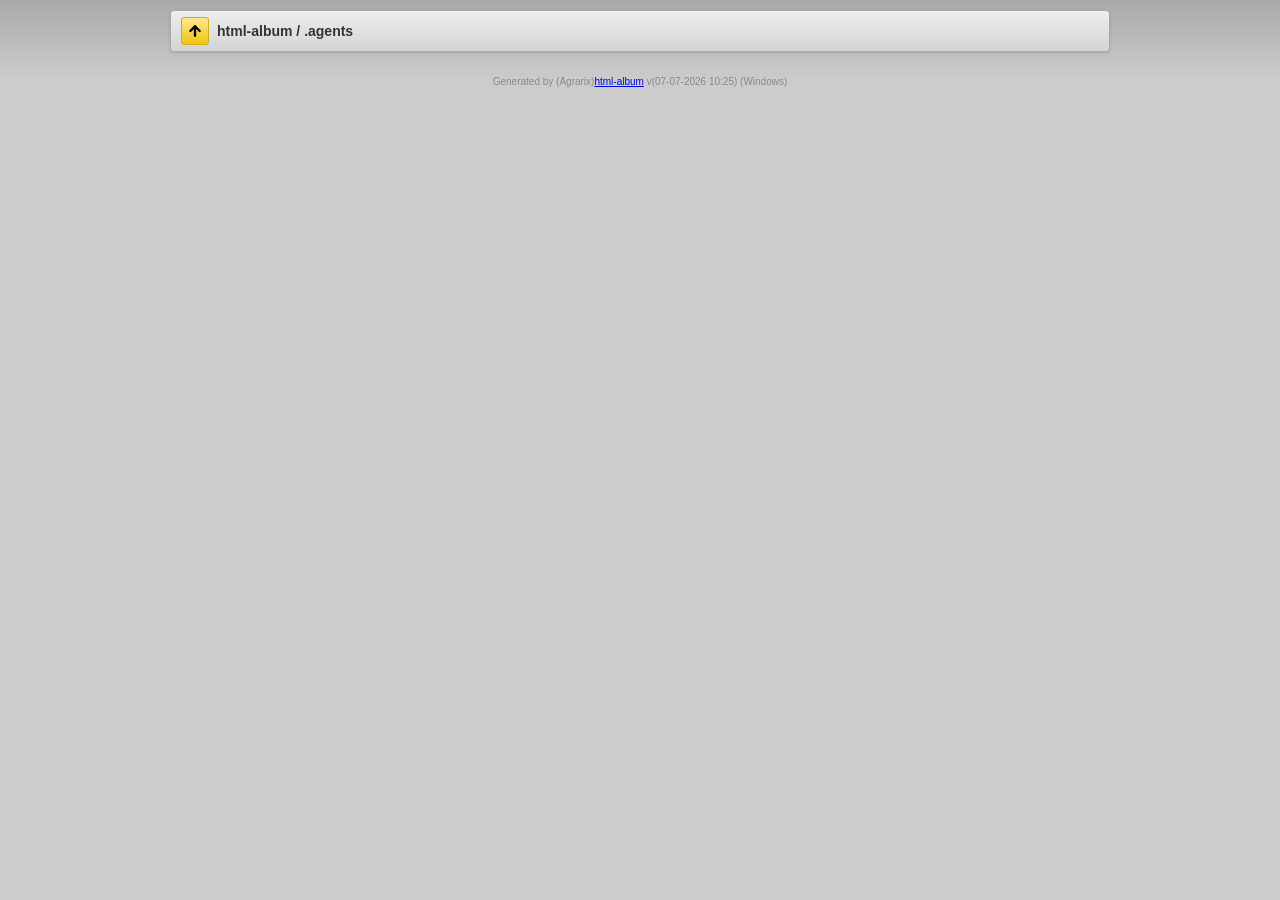
==== .agents/index.html @ 76410d0a "\Update footer in statische index.html bestanden naar de nieuwe vorm"" ====
<!DOCTYPE html>
<html lang="en">
<head>
    <meta charset="UTF-8">
    <meta name="viewport" content="width=device-width, initial-scale=1.0">
    <meta name="keywords" content="photoalbum,gallery,photo,online">
    <link rel="icon" type="image/jpeg" href="../Agrarix-Pingu_2017.jpg">
    <title>.agents</title>
    <link rel="stylesheet" href="../html-album.css?v=20260703102015">
</head>
<body>
<div class="page-wrap">
    <div class="album-header">
        <a href="../index.html" class="nav-btn up-btn" title="Up to parent directory"><svg width="1em" height="1em" viewBox="0 0 24 24" fill="none" stroke="currentColor" stroke-width="3.5" stroke-linecap="round" stroke-linejoin="round" style="display: inline-block; vertical-align: middle;"><line x1="12" y1="19" x2="12" y2="5"></line><polyline points="5 12 12 5 19 12"></polyline></svg></a>
        <span class="header-title"><a href="../index.html">html-album</a> / <a href="index.html">.agents</a></span>
    </div>
    <div class="thumb-grid">

    </div>
    <div class="footer">Generated by (Agrarix)<a href="https://github.com/agrarix/html-album">html-album</a> v(07-07-2026 10:25) (Windows)</div>
</div>
<script>
document.addEventListener('keydown', function(e) {
    if (e.key === 'Backspace' || e.key === 'Escape') {
        window.location = '../index.html';
    }
});
</script>
</body>
</html>
---- html-album.css ----
* { box-sizing: border-box; margin: 0; padding: 0; }
body {
    font-family: Verdana, Arial, Helvetica, sans-serif;
    font-size: 12px;
    color: #444;
    background-color: #cccccc;
    background-image: linear-gradient(to bottom, #aaaaaa 0px, #cccccc 80px);
    background-repeat: no-repeat;
    min-height: 100vh;
}
a { color: #444; text-decoration: none; }
a:hover { color: #000; text-decoration: underline; }

.page-wrap {
    max-width: 960px;
    margin: 0 auto;
    padding: 10px 10px 20px;
}

/* Header */
.album-header {
    display: flex;
    align-items: center;
    gap: 8px;
    background: linear-gradient(to bottom, #eeeeee 0%, #d4d4d4 100%);
    border: 1px solid #aaaaaa;
    border-radius: 4px;
    padding: 6px 10px;
    margin-bottom: 10px;
    min-height: 42px;
    box-shadow: 0 1px 3px rgba(0,0,0,0.15);
}
.nav-btn {
    display: inline-flex;
    align-items: center;
    justify-content: center;
    width: 28px;
    height: 28px;
    background: linear-gradient(to bottom, #dddddd, #c0c0c0);
    border: 1px solid #999;
    border-radius: 3px;
    font-size: 16px;
    flex-shrink: 0;
    color: #333;
    cursor: pointer;
    user-select: none;
}
.nav-btn svg {
    width: 1em;
    height: 1em;
    display: block;
}
.nav-btn:hover {
    background: linear-gradient(to bottom, #cccccc, #b0b0b0);
    color: #000;
    text-decoration: none;
}
.nav-btn.up-btn {
    background: linear-gradient(to bottom, #ffe893, #f1c40f);
    border: 1px solid #d4ac0d;
    color: #000;
    font-weight: bold;
}
.nav-btn.up-btn:hover {
    background: linear-gradient(to bottom, #ffd861, #d4ac0d);
    color: #000;
}
.nav-btn.prev-btn {
    background: linear-gradient(to bottom, #ffc485, #e67e22);
    border: 1px solid #d35400;
    color: #000;
    font-weight: bold;
}
.nav-btn.prev-btn:hover {
    background: linear-gradient(to bottom, #ffa84c, #d35400);
    color: #000;
}
.nav-btn.next-btn {
    background: linear-gradient(to bottom, #a3e4d7, #2ecc71);
    border: 1px solid #27ae60;
    color: #000;
    font-weight: bold;
}
.nav-btn.next-btn:hover {
    background: linear-gradient(to bottom, #76d7c4, #27ae60);
    color: #000;
}
.nav-btn.dl-btn {
    background: linear-gradient(to bottom, #a0c4ff, #4387f3);
    border: 1px solid #2b6ad4;
    color: #000;
    font-weight: bold;
}
.nav-btn.dl-btn:hover {
    background: linear-gradient(to bottom, #85b3ff, #2974eb);
    color: #000;
    text-decoration: none;
}
.nav-btn.disabled { opacity: 0.35; pointer-events: none; }
.header-title {
    flex-grow: 1;
    font-size: 14px;
    font-weight: bold;
    color: #333333;
    white-space: nowrap;
    overflow: hidden;
    text-overflow: ellipsis;
}
.header-title a {
    color: inherit;
    text-decoration: none;
}
.header-title a:hover {
    text-decoration: underline;
}
.header-nav { display: flex; gap: 4px; flex-shrink: 0; }

/* Thumbnailraster */
.thumb-grid {
    display: flex;
    flex-wrap: wrap;
    gap: 5px;
    justify-content: center;
}
.thumb-cell {
    width: 460px;
    background: #e8e8e8;
    border: 1px solid #bbbbbb;
    border-radius: 3px;
    padding: 4px;
    text-align: center;
    transition: border-color 0.15s, background 0.15s;
}
.thumb-cell:hover { border-color: #777; background: #ddd; }
.thumb-cell a { display: block; color: inherit; text-decoration: none; }
.thumb-cell a:hover { text-decoration: none; }

.thumb-img-wrap {
    width: 450px;
    height: 450px;
    display: flex;
    align-items: center;
    justify-content: center;
    overflow: hidden;
    margin: 0 auto;
    background: #d4d4d4;
}
.thumb-cell img {
    max-width: 450px;
    max-height: 450px;
    width: auto;
    height: auto;
    display: block;
}
.thumb-label {
    margin-top: 4px;
    font-size: 10px;
    color: #555;
    white-space: nowrap;
    overflow: hidden;
    text-overflow: ellipsis;
    max-width: 450px;
    padding: 0 2px;
}

.thumb-cell.folder { background: #dce8f0; border-color: #a8c4d8; }
.thumb-cell.folder:hover { border-color: #5588aa; }
.thumb-cell.folder a { color: #0000ee; }
.thumb-cell.folder a:visited { color: #551a8b; }
.thumb-cell.folder .thumb-label { font-weight: bold; font-size: 12px; text-decoration: underline; }
.folder-icon { font-size: 120px; line-height: 450px; }

/* Map-foto aanduiding */
.thumb-cell.map-foto { border-color: #4b86db; background: #f0f4fc; }
.thumb-cell.map-foto:hover { border-color: #2b6ad4; }

/* Slideweergave */
.slide-wrap { text-align: center; margin-top: 4px; }
.slide-image {
    max-width: 100%;
    height: auto;
    border: 1px solid #aaaaaa;
    box-shadow: 0 2px 8px rgba(0,0,0,0.25);
}
.slide-info { margin-top: 8px; font-size: 11px; color: #666; }
.slide-exif { margin-top: 5px; font-size: 10px; color: #777; font-style: italic; }

/* Voettekst */
.footer { margin-top: 14px; font-size: 10px; color: #888; text-align: center; }
.footer a { color: #0000ee; text-decoration: underline; }
.footer a:visited { color: #551a8b; }

/* Mobiele stijlen */
@media (max-width: 600px) {
    .nav-btn {
        width: 46px;
        height: 46px;
        font-size: 24px;
    }
    .album-header {
        min-height: 58px;
        height: auto;
    }
    .header-title {
        white-space: normal !important;
        overflow: visible !important;
        text-overflow: unset !important;
        overflow-wrap: break-word;
    }
    .thumb-grid {
        display: grid !important;
        grid-template-columns: repeat(2, minmax(0, 1fr)) !important;
        gap: 6px !important;
        padding: 0 4px !important;
    }
    .thumb-cell {
        width: 100% !important;
        max-width: 100% !important;
        height: auto !important;
        padding: 4px !important;
    }
    .thumb-img-wrap {
        width: 100% !important;
        height: auto !important;
        aspect-ratio: 1 / 1 !important;
    }
    .thumb-cell img {
        width: 100% !important;
        max-width: 100% !important;
        height: 100% !important;
        object-fit: cover !important;
        max-height: none !important;
    }
    .slide-image {
        max-width: 100% !important;
        height: auto !important;
    }
    .folder-icon {
        font-size: 48px !important;
        line-height: normal !important;
        display: flex !important;
        align-items: center !important;
        justify-content: center !important;
        height: 100% !important;
        width: 100% !important;
    }
}


@media (max-width: 600px) {
    .thumb-grid {
        display: grid;
        grid-template-columns: repeat(2, 460px);
    }
}

@media (max-width: 600px) {
    .thumb-grid {
        display: grid;
        grid-template-columns: repeat(2, 460px);
    }
}
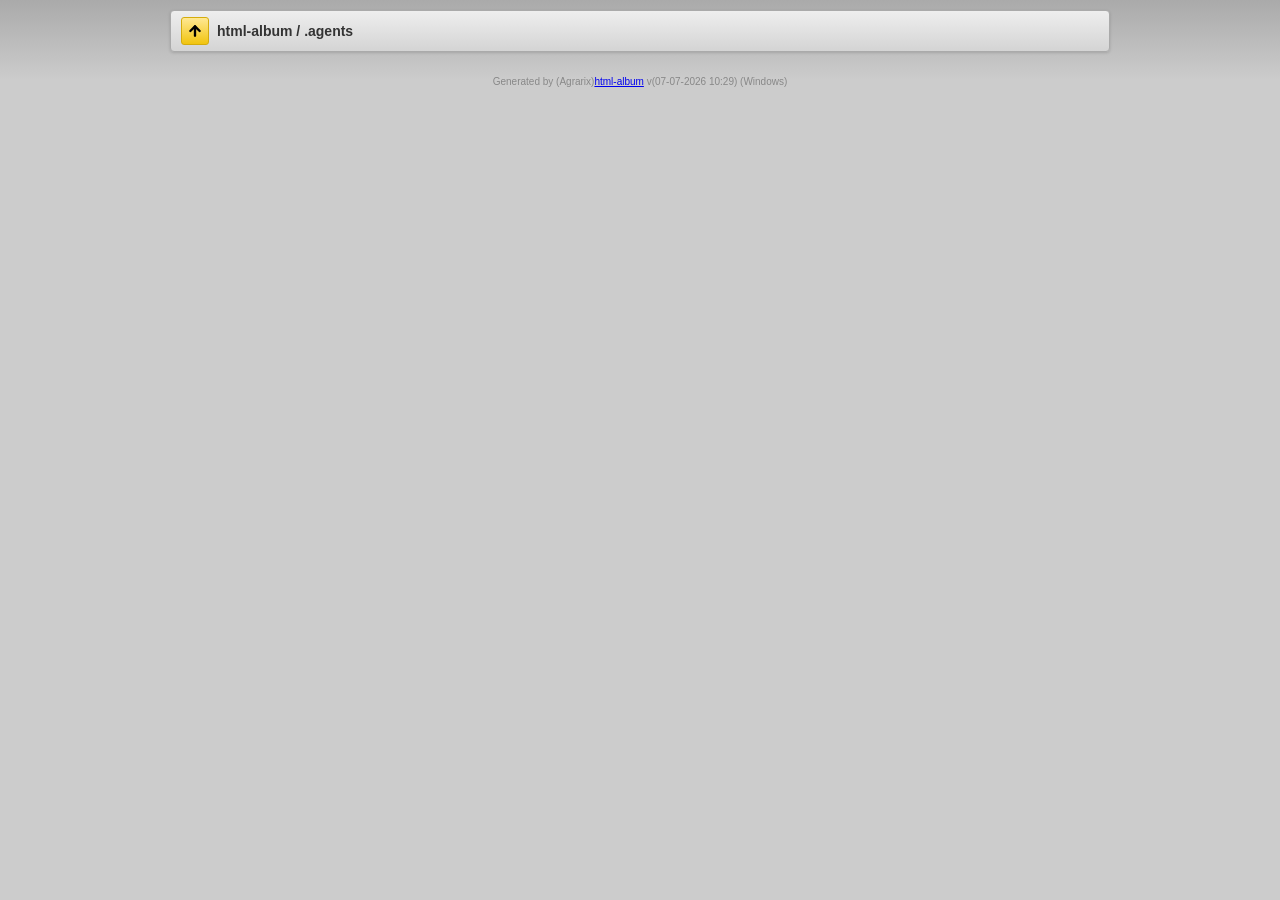
==== commit f81c9c80: "\Wrap footer in center-tags in generator en statische bestanden"" ====
--- a/.agents/index.html
+++ b/.agents/index.html
@@ -17,7 +17,9 @@
     <div class="thumb-grid">
 
     </div>
-    <div class="footer">Generated by (Agrarix)<a href="https://github.com/agrarix/html-album">html-album</a> v(07-07-2026 10:25) (Windows)</div>
+    <center>
+    <div class="footer">Generated by (Agrarix)<a href="https://github.com/agrarix/html-album">html-album</a> v(07-07-2026 10:29) (Windows)</div>
+    </center>
 </div>
 <script>
 document.addEventListener('keydown', function(e) {
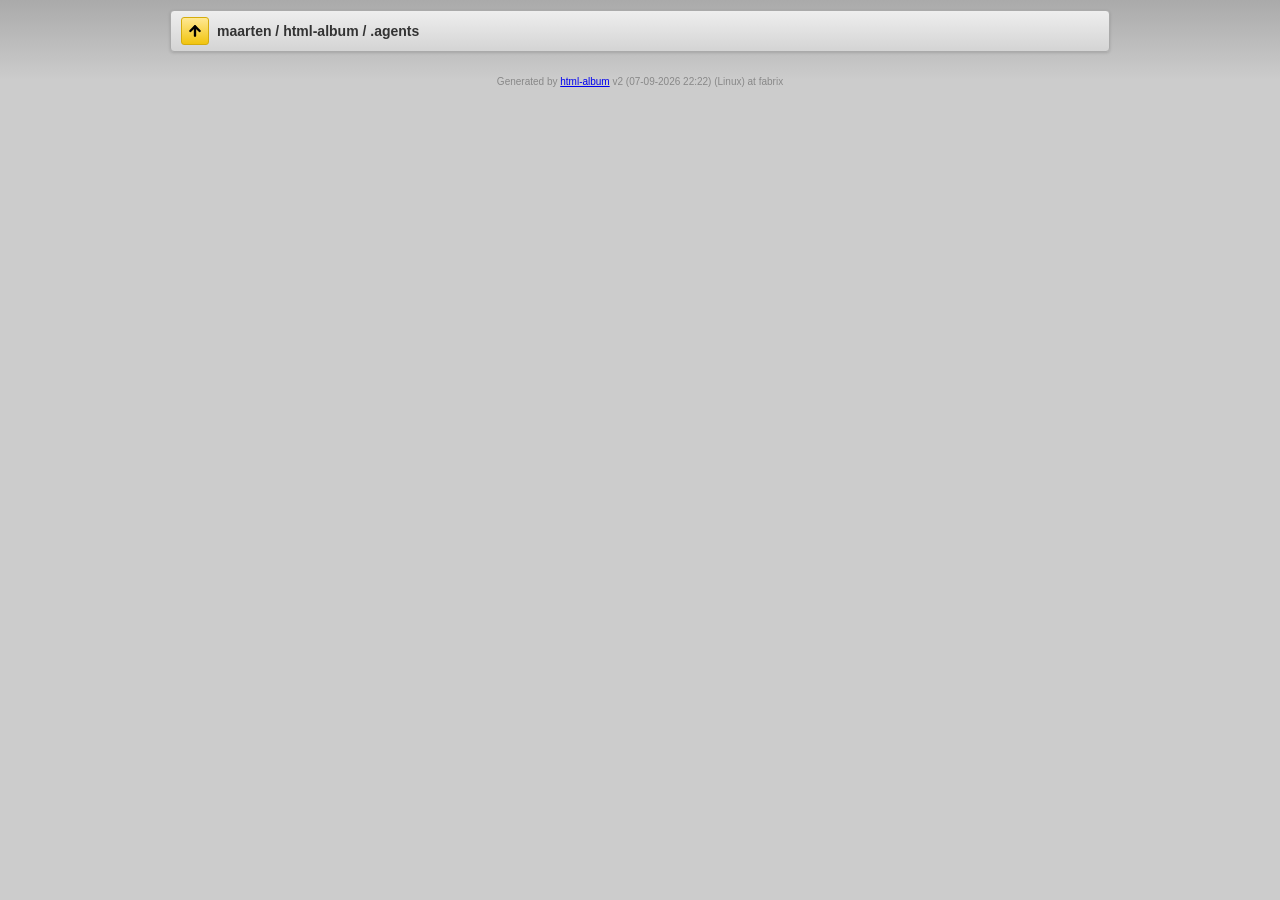
==== commit 89f61f07: "Bijwerken gegenereerde index.html bestanden na albumrun" ====
--- a/.agents/index.html
+++ b/.agents/index.html
@@ -4,21 +4,20 @@
     <meta charset="UTF-8">
     <meta name="viewport" content="width=device-width, initial-scale=1.0">
     <meta name="keywords" content="photoalbum,gallery,photo,online">
-    <link rel="icon" type="image/jpeg" href="../Agrarix-Pingu_2017.jpg">
     <title>.agents</title>
-    <link rel="stylesheet" href="../html-album.css?v=20260703102015">
+    <link rel="stylesheet" href="../../html-album.css?v=20260907223211">
 </head>
 <body>
 <div class="page-wrap">
     <div class="album-header">
         <a href="../index.html" class="nav-btn up-btn" title="Up to parent directory"><svg width="1em" height="1em" viewBox="0 0 24 24" fill="none" stroke="currentColor" stroke-width="3.5" stroke-linecap="round" stroke-linejoin="round" style="display: inline-block; vertical-align: middle;"><line x1="12" y1="19" x2="12" y2="5"></line><polyline points="5 12 12 5 19 12"></polyline></svg></a>
-        <span class="header-title"><a href="../index.html">html-album</a> / <a href="index.html">.agents</a></span>
+        <span class="header-title"><a href="../../index.html">maarten</a> / <a href="../index.html">html-album</a> / <a href="index.html">.agents</a></span>
     </div>
     <div class="thumb-grid">
 
     </div>
     <center>
-    <div class="footer">Generated by (Agrarix)<a href="https://github.com/agrarix/html-album">html-album</a> v(07-07-2026 10:29) (Windows)</div>
+    <div class="footer">Generated by <a href="https://github.com/agrarix/html-album">html-album</a> v2 (07-09-2026 22:22) (Linux) at fabrix</div>
     </center>
 </div>
 <script>
